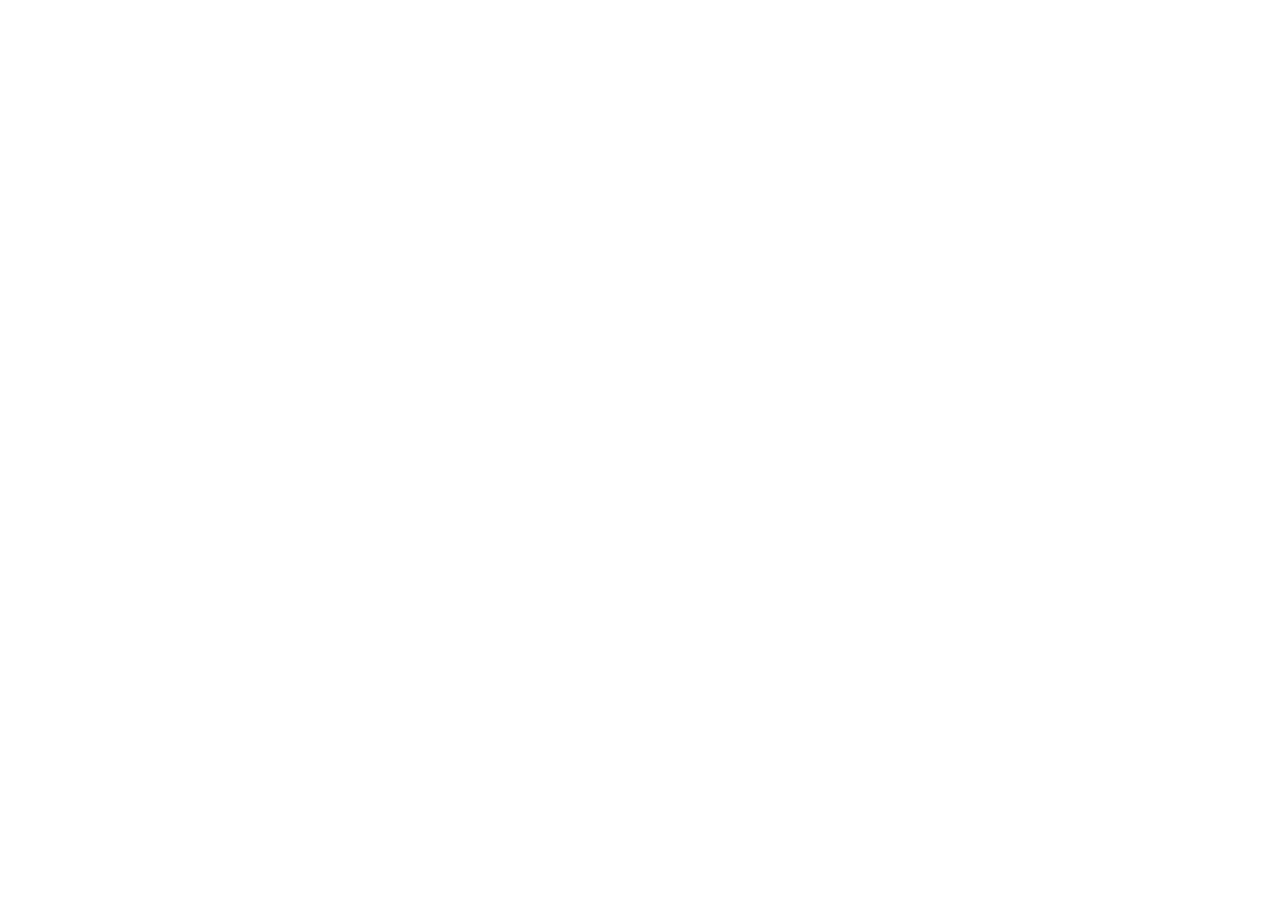
==== pages/filieres/filieres.html @ 882e1172 "ajout des image" ====
<!doctype html>
<html lang="en">
  <head>
    <meta charset="utf-8">
    <meta name="viewport" content="width=device-width, initial-scale=1">
    <title>Bootstrap demo</title>
    <link href="https://cdn.jsdelivr.net/npm/bootstrap@5.3.8/dist/css/bootstrap.min.css" rel="stylesheet" integrity="sha384-sRIl4kxILFvY47J16cr9ZwB07vP4J8+LH7qKQnuqkuIAvNWLzeN8tE5YBujZqJLB" crossorigin="anonymous">
    <link rel="stylesheet" href="/asset/less/filieres/filieres.css">
</head>
  <body>

    <script src="/asset/Bootstrap/Bootstrap_src/boostrap.min.js"></script>
  </body>
</html>
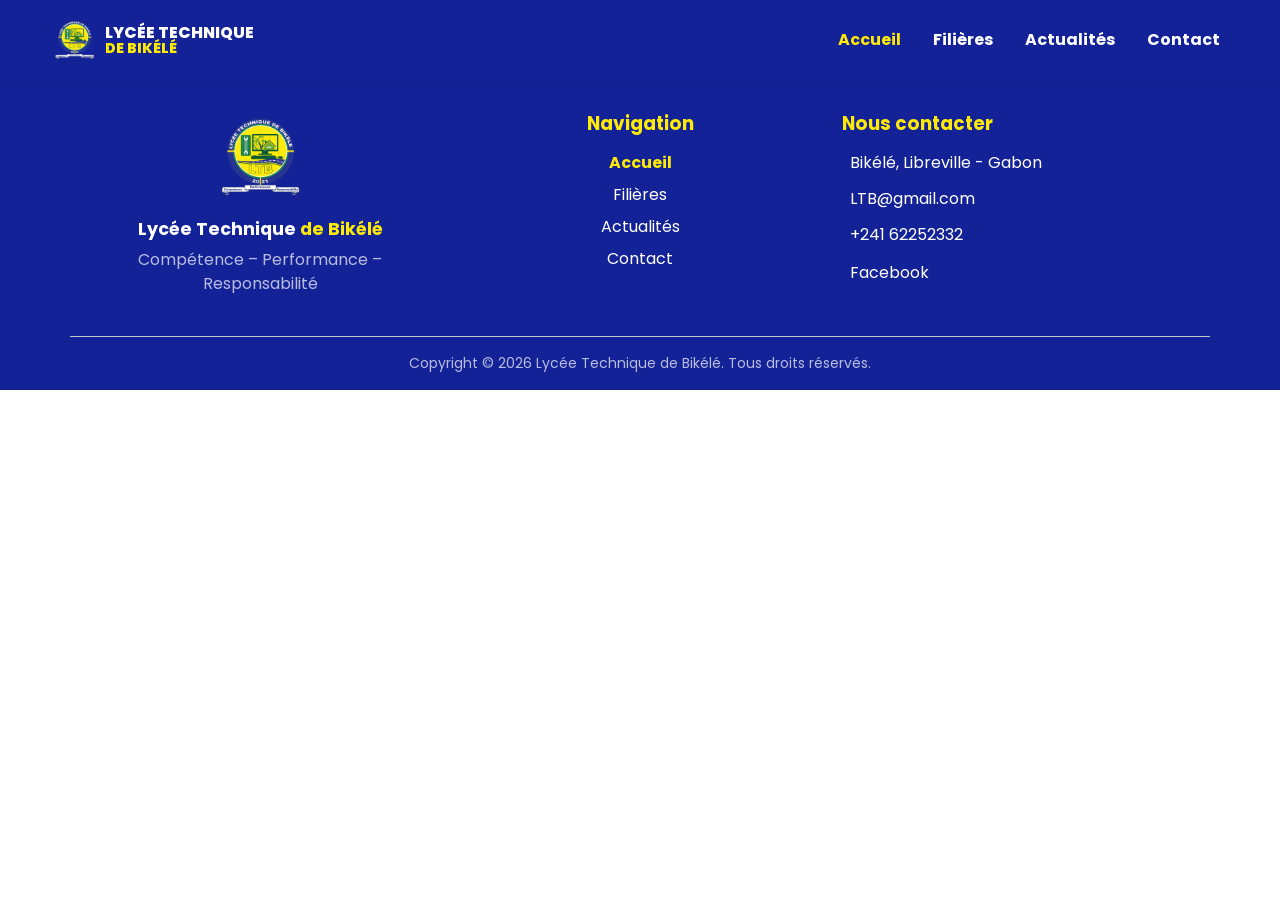
==== commit b6ed1d53: "ajoute des page" ====
--- a/pages/filieres/filieres.html
+++ b/pages/filieres/filieres.html
@@ -1,14 +1,172 @@
 <!doctype html>
-<html lang="en">
+<html lang="fr">
   <head>
-    <meta charset="utf-8">
-    <meta name="viewport" content="width=device-width, initial-scale=1">
-    <title>Bootstrap demo</title>
-    <link href="https://cdn.jsdelivr.net/npm/bootstrap@5.3.8/dist/css/bootstrap.min.css" rel="stylesheet" integrity="sha384-sRIl4kxILFvY47J16cr9ZwB07vP4J8+LH7qKQnuqkuIAvNWLzeN8tE5YBujZqJLB" crossorigin="anonymous">
-    <link rel="stylesheet" href="/asset/less/filieres/filieres.css">
-</head>
+    <meta charset="utf-8" />
+    <meta name="viewport" content="width=device-width, initial-scale=1" />
+    <title>Lycée Technique de BIKELE</title>
+    <link
+      href="https://cdn.jsdelivr.net/npm/bootstrap@5.3.8/dist/css/bootstrap.min.css"
+      rel="stylesheet"
+      integrity="sha384-sRIl4kxILFvY47J16cr9ZwB07vP4J8+LH7qKQnuqkuIAvNWLzeN8tE5YBujZqJLB"
+      crossorigin="anonymous"
+    />
+    <link
+      rel="shortcut icon"
+      href="../../asset/images/logo/logo_sans_fond_ltb.webp"
+      type="image/x-icon"
+    />
+    <link rel="stylesheet" href="../../components/style.css" />
+  </head>
   <body>
+    <nav
+      class="navbar navbar-expand-lg custom-navbar"
+      data-bs-theme="dark container"
+    >
+      <div class="container-fluid container">
+        <a
+          class="navbar-brand d-flex align-items-center gap-2"
+          href="../../index.html"
+        >
+          <img
+            src="../../asset/images/logo/logo_sans_fond_ltb.webp"
+            alt="Logo Lycée Technique"
+            class="navbar-logo"
+            width="45"
+            height="45"
+            decoding="async"
+          />
+          <div class="brand-text">
+            <span class="brand-title">LYCÉE TECHNIQUE</span>
+            <span class="brand-subtext">DE BIKÉLÉ</span>
+          </div>
+        </a>
 
-    <script src="/asset/Bootstrap/Bootstrap_src/boostrap.min.js"></script>
+        <!-- Bouton Burger (Mobile) -->
+        <button
+          class="navbar-toggler"
+          type="button"
+          data-bs-toggle="collapse"
+          data-bs-target="#navbarContent"
+          aria-controls="navbarContent"
+          aria-expanded="false"
+          aria-label="Toggle navigation"
+        >
+          <span class="navbar-toggler-icon"></span>
+        </button>
+
+        <!-- Liens de navigation -->
+        <div class="collapse navbar-collapse" id="navbarContent">
+          <ul class="navbar-nav ms-auto mb-2 mb-lg-0 gap-lg-3">
+            <li class="nav-item">
+              <a class="nav-link active" href="../../index.html" aria-current="page"
+                >Accueil</a
+              >
+            </li>
+            <li class="nav-item">
+              <a class="nav-link" href="filieres.html">Filières</a>
+            </li>
+            <li class="nav-item">
+              <a class="nav-link" href="../actualites/actualites.html"
+                >Actualités</a
+              >
+            </li>
+            <li class="nav-item">
+              <a class="nav-link" href="../contact/contact.html">Contact</a>
+            </li>
+          </ul>
+        </div>
+      </div>
+    </nav>
+
+
+    <main>
+      
+    </main>
+
+
+    <footer class="custom-footer text-white py-3">
+      <div class="container pt-3">
+        <div class="row gy-4 align-items-start">
+          <!-- Colonne 1 : Logo & Slogan -->
+          <div class="col-12 col-md-4 text-center">
+            <img
+              src="../../asset/images/logo/logo_sans_fond_ltb.webp"
+              alt="Logo Lycée Technique de Bikélé"
+              class="footer-logo mb-3"
+              decoding="async"
+              loading="lazy"
+            />
+            <h5 class="footer-brand">
+              Lycée Technique <span class="highlight-text">de Bikélé</span>
+            </h5>
+            <p class="footer-slogan mt-2">
+              Compétence – Performance – Responsabilité
+            </p>
+          </div>
+
+          <!-- Colonne 2 : Navigation -->
+          <div class="col-12 col-md-4 text-center">
+            <h4 class="footer-title mb-3">Navigation</h4>
+            <ul class="list-unstyled footer-links">
+              <li class="active" aria-current="page">
+                <a href="../../index.html"> Accueil </a>
+              </li>
+              <li>
+                <a href="filieres.html">Filières</a>
+              </li>
+              <li><a href="../actualites/actualites.html">Actualités</a></li>
+              <li><a href="../contact/contact.html">Contact</a></li>
+            </ul>
+          </div>
+
+          <!-- Colonne 3 : Nous contacter -->
+          <div class="col-12 col-md-4 position">
+            <h4 class="footer-title mb-3 text-center text-md-start">
+              Nous contacter
+            </h4>
+            <ul class="list-unstyled footer-contact">
+              <li>
+                <i class="fa-solid fa-location-dot"></i>
+                <span>Bikélé, Libreville - Gabon</span>
+              </li>
+              <li>
+                <i class="fa-solid fa-envelope"></i>
+                <a href="#">LTB@gmail.com</a>
+              </li>
+              <li>
+                <i class="fa-solid fa-phone"></i>
+                <a href="#">+241 62252332</a>
+              </li>
+              <li>
+                <a
+                  href="https://www.facebook.com/profile.php?id=61555487769984"
+                  target="_blank"
+                  rel="noopener"
+                  class="fbk color"
+                  title="Facebook - Notre page officielle"
+                >
+                  <i class="fa-brands fa-facebook-f"></i>
+                  Facebook
+                </a>
+              </li>
+            </ul>
+          </div>
+        </div>
+
+        <!-- Ligne de séparation / Copyright -->
+        <div class="row mt-4 pt-3 border-top border-secondary-subtle">
+          <div class="col 12 text-center">
+            <p class="footer-copyright mb-0">
+              Copyright © 2026 Lycée Technique de Bikélé. Tous droits réservés.
+            </p>
+          </div>
+        </div>
+      </div>
+    </footer>
+    <script
+      src="https://cdn.jsdelivr.net/npm/bootstrap@5.3.8/dist/js/bootstrap.bundle.min.js"
+      integrity="sha384-FKyoEForCGlyvwx9Hj09JcYn3nv7wiPVlz7YYwJrWVcXK/BmnVDxM+D2scQbITxI"
+      crossorigin="anonymous"
+    ></script>
   </body>
-</html>+</html>
--- a/components/style.css
+++ b/components/style.css
@@ -0,0 +1,4 @@
+@import url('https://fonts.googleapis.com/css2?family=Poppins:wght@300;400;500;600;700;800&display=swap');
+@import url(variables/variables.css);
+@import url(header/header.css);
+@import url(footer/footer.css);
